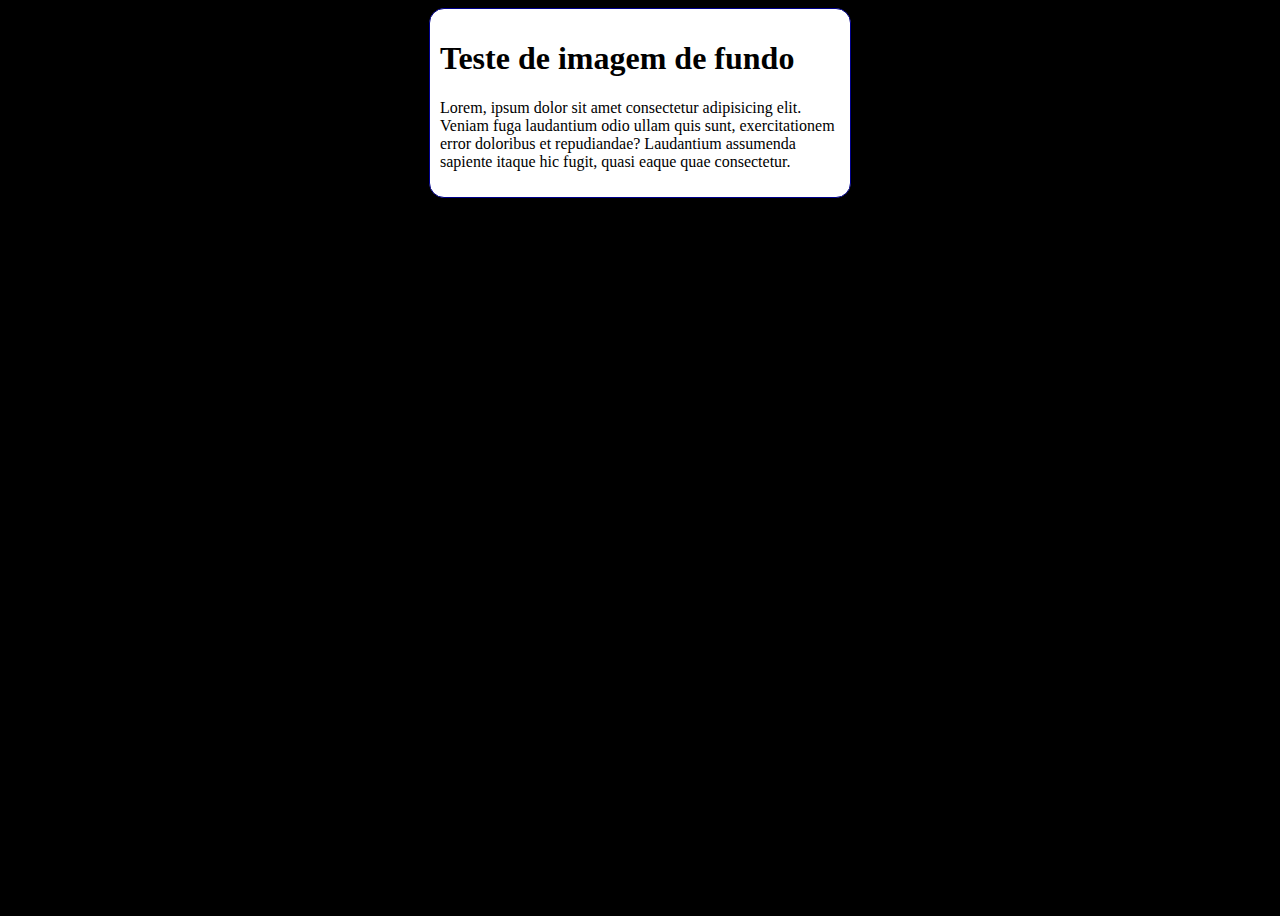
==== Novo Projeto/imagens6.html @ 6ddbfa95 "Nova atualização - Imagens" ====
<!DOCTYPE html>
<html lang="pt-br">
<head>
    <meta charset="UTF-8">
    <meta name="viewport" content="width=device-width, initial-scale=1.0">
    <title>Document</title>
    <style>
        body {
            height: 100vh;
            background-color: black;
            background-image: url('imagens/wallpaper002.jpg');
            background-position: center top;
            background-repeat: no repeat;
            background-size: cover;
            }

        main {
            background-color: white;
            width: 400px;
            padding: 10px;
            margin: auto;
            border: 1px solid darkblue;
            border-radius: 15px;
        }
    </style>
</head>
<body>
    <main>
        <h1>Teste de imagem de fundo</h1>
        <p>Lorem, ipsum dolor sit amet consectetur adipisicing elit. Veniam fuga laudantium odio ullam quis sunt, exercitationem error doloribus et repudiandae? Laudantium assumenda sapiente itaque hic fugit, quasi eaque quae consectetur.</p>
    </main>
</body>
</html>
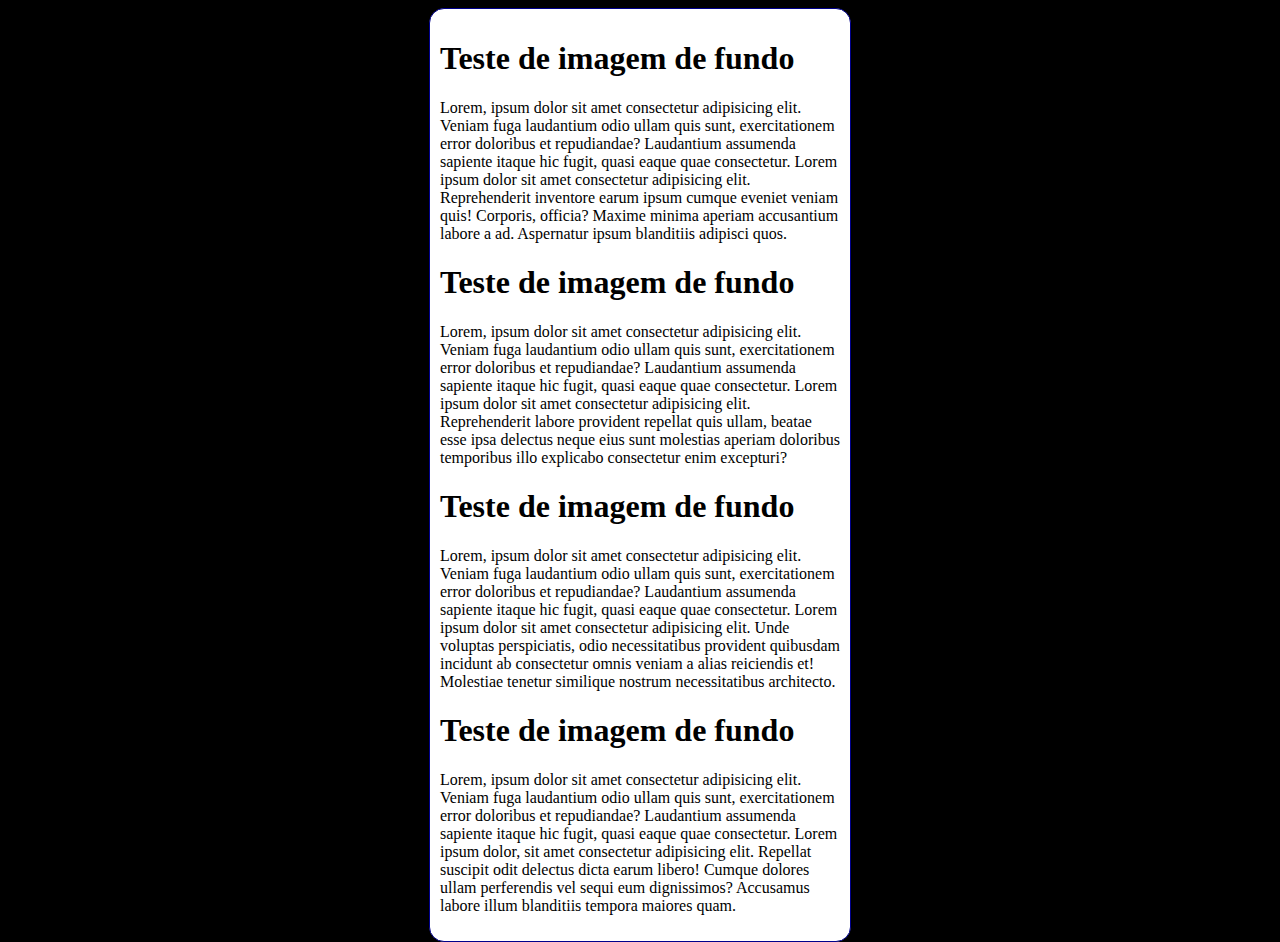
==== commit 07358a99: "Ultima atualização" ====
--- a/Novo Projeto/imagens6.html
+++ b/Novo Projeto/imagens6.html
@@ -3,20 +3,25 @@
 <head>
     <meta charset="UTF-8">
     <meta name="viewport" content="width=device-width, initial-scale=1.0">
-    <title>Document</title>
+    <title>Fundo Fixo de Tela</title>
     <style>
         body {
             height: 100vh;
-            background-color: black;
+            /*background-color: black;
             background-image: url('imagens/wallpaper002.jpg');
-            background-position: center top;
-            background-repeat: no repeat;
+            background-position: center center;
+            background-repeat: repeat-y;
             background-size: cover;
-            }
+            background-attachment: fixed;
+            }*/
+
+            background: black url('imagens/wallpaper002.jpg') center center no-repeat fixed;
+            background-size: cover;
+        }
 
         main {
             background-color: white;
-            width: 400px;
+            max-width: 400px;
             padding: 10px;
             margin: auto;
             border: 1px solid darkblue;
@@ -27,7 +32,13 @@
 <body>
     <main>
         <h1>Teste de imagem de fundo</h1>
-        <p>Lorem, ipsum dolor sit amet consectetur adipisicing elit. Veniam fuga laudantium odio ullam quis sunt, exercitationem error doloribus et repudiandae? Laudantium assumenda sapiente itaque hic fugit, quasi eaque quae consectetur.</p>
+        <p>Lorem, ipsum dolor sit amet consectetur adipisicing elit. Veniam fuga laudantium odio ullam quis sunt, exercitationem error doloribus et repudiandae? Laudantium assumenda sapiente itaque hic fugit, quasi eaque quae consectetur. Lorem ipsum dolor sit amet consectetur adipisicing elit. Reprehenderit inventore earum ipsum cumque eveniet veniam quis! Corporis, officia? Maxime minima aperiam accusantium labore a ad. Aspernatur ipsum blanditiis adipisci quos.</p>
+        <h1>Teste de imagem de fundo</h1>
+        <p>Lorem, ipsum dolor sit amet consectetur adipisicing elit. Veniam fuga laudantium odio ullam quis sunt, exercitationem error doloribus et repudiandae? Laudantium assumenda sapiente itaque hic fugit, quasi eaque quae consectetur. Lorem ipsum dolor sit amet consectetur adipisicing elit. Reprehenderit labore provident repellat quis ullam, beatae esse ipsa delectus neque eius sunt molestias aperiam doloribus temporibus illo explicabo consectetur enim excepturi?</p>
+        <h1>Teste de imagem de fundo</h1>
+        <p>Lorem, ipsum dolor sit amet consectetur adipisicing elit. Veniam fuga laudantium odio ullam quis sunt, exercitationem error doloribus et repudiandae? Laudantium assumenda sapiente itaque hic fugit, quasi eaque quae consectetur. Lorem ipsum dolor sit amet consectetur adipisicing elit. Unde voluptas perspiciatis, odio necessitatibus provident quibusdam incidunt ab consectetur omnis veniam a alias reiciendis et! Molestiae tenetur similique nostrum necessitatibus architecto.</p>
+        <h1>Teste de imagem de fundo</h1>
+        <p>Lorem, ipsum dolor sit amet consectetur adipisicing elit. Veniam fuga laudantium odio ullam quis sunt, exercitationem error doloribus et repudiandae? Laudantium assumenda sapiente itaque hic fugit, quasi eaque quae consectetur. Lorem ipsum dolor, sit amet consectetur adipisicing elit. Repellat suscipit odit delectus dicta earum libero! Cumque dolores ullam perferendis vel sequi eum dignissimos? Accusamus labore illum blanditiis tempora maiores quam.</p>
     </main>
 </body>
 </html>